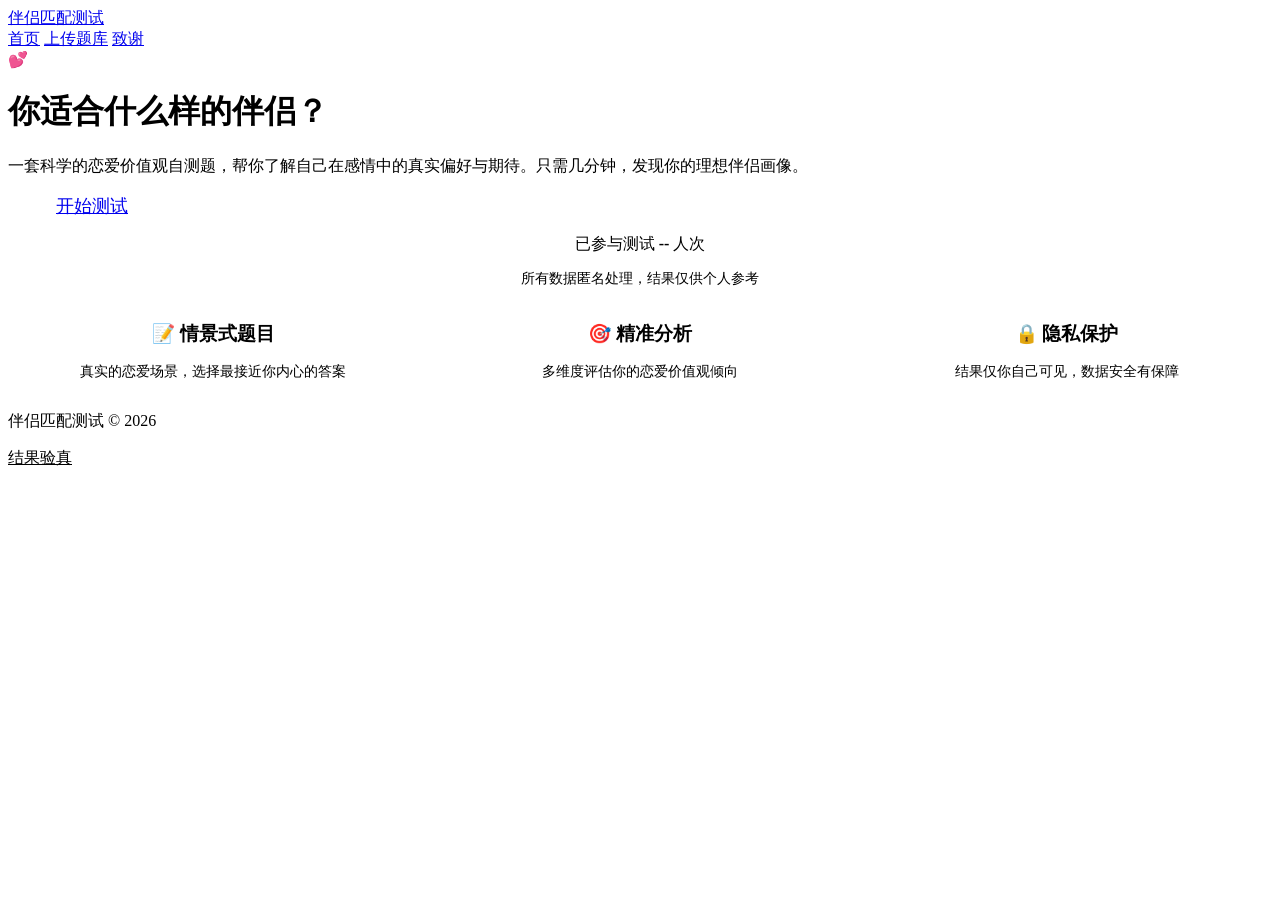
==== frontend/index.html @ e0a19b2d "fix: 提交提示移到按钮上方 + 致谢排序不重复" ====
<!DOCTYPE html>
<html lang="zh-CN">
<head>
  <meta charset="UTF-8">
  <meta name="viewport" content="width=device-width, initial-scale=1.0">
  <title>你适合什么样的伴侣？</title>
  <link rel="stylesheet" href="/css/style.css">
</head>
<body>
  <nav class="nav">
  <a href="/index.html" class="nav-brand">伴侣匹配测试</a>
  <div class="nav-links">
    <a href="/index.html">首页</a>
    <a href="/login.html">上传题库</a>
    <a href="javascript:void(0)" onclick="showContributors()" style="cursor:pointer;">致谢</a>
  </div>
</nav>
  <div class="container">
    <div class="hero">
      <div class="illustration">💕</div>
      <h1>你适合什么样的伴侣？</h1>
      <p>一套科学的恋爱价值观自测题，帮你了解自己在感情中的真实偏好与期待。只需几分钟，发现你的理想伴侣画像。</p>
      <a href="/test.html" class="btn btn-primary" style="font-size:1.15em;padding:16px 48px;">开始测试</a>
    </div>
    <div class="card" style="text-align:center;">
      <p style="color:var(--text-light);margin-bottom:12px;">已参与测试 <strong id="test-count" style="color:var(--primary-dark);">--</strong> 人次</p>
      <p style="color:var(--text-muted);font-size:0.9em;">所有数据匿名处理，结果仅供个人参考</p>
    </div>
    <div style="display:grid;grid-template-columns:repeat(auto-fit,minmax(180px,1fr));gap:16px;">
      <div class="card" style="text-align:center;">
        <h3 style="color:var(--primary-dark);margin-bottom:8px;">📝 情景式题目</h3>
        <p style="color:var(--text-light);font-size:0.9em;">真实的恋爱场景，选择最接近你内心的答案</p>
      </div>
      <div class="card" style="text-align:center;">
        <h3 style="color:var(--primary-dark);margin-bottom:8px;">🎯 精准分析</h3>
        <p style="color:var(--text-light);font-size:0.9em;">多维度评估你的恋爱价值观倾向</p>
      </div>
      <div class="card" style="text-align:center;">
        <h3 style="color:var(--primary-dark);margin-bottom:8px;">🔒 隐私保护</h3>
        <p style="color:var(--text-light);font-size:0.9em;">结果仅你自己可见，数据安全有保障</p>
      </div>
    </div>
  </div>
  <div class="footer">
    <p>伴侣匹配测试 &copy; 2026</p>
    <p style="margin-top:4px;"><a href="/verify.html" style="color:var(--text-muted);text-decoration:underline;">结果验真</a></p>
  </div>
  <script src="/js/api.js"></script>
  <script src="/js/utils.js"></script>
  <script>
    // ── 致谢窗口 ──
    var currentSort = 'time';

    function renderContributors(list) {
      var sort = currentSort;
      var sorted = list.slice();
      if (sort === 'count') {
        sorted.sort(function(a, b) { return b.count - a.count; });
      } else {
        sorted.sort(function(a, b) { return (a.time || '') < (b.time || '') ? 1 : -1; });
      }

      // Reuse existing overlay or create new
      var overlay = document.getElementById('contrib-overlay');
      if (!overlay) return;
      var box = overlay.querySelector('.contrib-box');
      if (!box) return;

      // Keep title and sort bar, replace list
      var title = box.querySelector('.contrib-title');
      var sortBar = box.querySelector('.contrib-sort');
      var oldList = box.querySelector('.contrib-list');
      var closeBtn = box.querySelector('.contrib-close');

      // Clear everything after sort bar
      while (box.lastChild && box.lastChild !== sortBar) {
        box.removeChild(box.lastChild);
      }

      var listDiv = document.createElement('div');
      listDiv.className = 'contrib-list';
      listDiv.style.cssText = 'max-height:300px;overflow-y:auto;margin-bottom:12px;';

      if (sorted.length === 0) {
        var empty = document.createElement('p');
        empty.style.cssText = 'color:var(--text-light);text-align:center;padding:20px 0;';
        empty.textContent = '暂无贡献者';
        listDiv.appendChild(empty);
      } else {
        sorted.forEach(function(item) {
          var row = document.createElement('div');
          row.style.cssText = 'display:flex;align-items:center;justify-content:space-between;padding:8px 0;border-bottom:1px solid var(--border);';

          var nameSpan = document.createElement('span');
          nameSpan.style.cssText = 'font-size:14px;color:var(--text);';
          nameSpan.textContent = '📝 ' + item.username;
          row.appendChild(nameSpan);

          var countSpan = document.createElement('span');
          countSpan.style.cssText = 'font-size:13px;color:var(--text-muted);';
          countSpan.textContent = item.count + ' 题';
          row.appendChild(countSpan);

          listDiv.appendChild(row);
        });
      }

      box.appendChild(listDiv);
      box.appendChild(closeBtn);
    }

    function showContributors() {
      if (document.getElementById('contrib-overlay')) return;

      var overlay = document.createElement('div');
      overlay.id = 'contrib-overlay';
      overlay.style.cssText = 'position:fixed;top:0;left:0;width:100%;height:100%;background:rgba(0,0,0,0.5);z-index:999;display:flex;align-items:center;justify-content:center;';

      var box = document.createElement('div');
      box.className = 'contrib-box';
      box.style.cssText = 'background:#fff;max-width:420px;width:90%;border-radius:12px;padding:24px;position:relative;';

      var title = document.createElement('h3');
      title.className = 'contrib-title';
      title.style.cssText = 'color:var(--primary-dark);margin-bottom:12px;';
      title.textContent = '致谢';
      box.appendChild(title);

      var hint = document.createElement('p');
      hint.style.cssText = 'color:var(--text-light);font-size:13px;margin-bottom:12px;';
      hint.textContent = '📝 上传题目者';
      box.appendChild(hint);

      // Sort buttons
      var sortBar = document.createElement('div');
      sortBar.className = 'contrib-sort';
      sortBar.style.cssText = 'display:flex;gap:8px;margin-bottom:12px;';

      var sortTime = document.createElement('button');
      sortTime.className = 'btn btn-sm' + (currentSort === 'time' ? ' btn-primary' : ' btn-secondary');
      sortTime.textContent = '⏱ 最新';
      sortTime.onclick = function() {
        currentSort = 'time';
        api.getContributors().then(function(list) { renderContributors(list); });
        sortTime.className = 'btn btn-sm btn-primary';
        sortCount.className = 'btn btn-sm btn-secondary';
      };
      sortBar.appendChild(sortTime);

      var sortCount = document.createElement('button');
      sortCount.className = 'btn btn-sm' + (currentSort === 'count' ? ' btn-primary' : ' btn-secondary');
      sortCount.textContent = '📊 题量';
      sortCount.onclick = function() {
        currentSort = 'count';
        api.getContributors().then(function(list) { renderContributors(list); });
        sortCount.className = 'btn btn-sm btn-primary';
        sortTime.className = 'btn btn-sm btn-secondary';
      };
      sortBar.appendChild(sortCount);

      box.appendChild(sortBar);

      // Close button
      var closeBtn = document.createElement('button');
      closeBtn.className = 'btn btn-outline contrib-close';
      closeBtn.style.cssText = 'margin-top:8px;width:100%;';
      closeBtn.textContent = '关闭';
      closeBtn.onclick = function() { overlay.remove(); };
      box.appendChild(closeBtn);

      overlay.appendChild(box);
      overlay.onclick = function(e) { if (e.target === overlay) overlay.remove(); };
      document.body.appendChild(overlay);

      // Load and render
      api.getContributors().then(function(list) {
        renderContributors(list);
      }).catch(function(e) {
        var p = document.createElement('p');
        p.style.cssText = 'color:var(--text-light);text-align:center;padding:20px;';
        p.textContent = '加载失败: ' + e.message;
        box.appendChild(p);
      });
    }

    // ── 已参与测试人数 ──
    function loadTestCount() {
      api.getPublicStats().then(function(data) {
        document.getElementById('test-count').textContent = data.total_tests || 0;
      }).catch(function() {
        // silently ignore, keep current value
      });
    }

    // 页面加载时立即更新，之后每 60 秒刷新一次
    loadTestCount();
    setInterval(loadTestCount, 60000);

  </script>
</body>
</html>
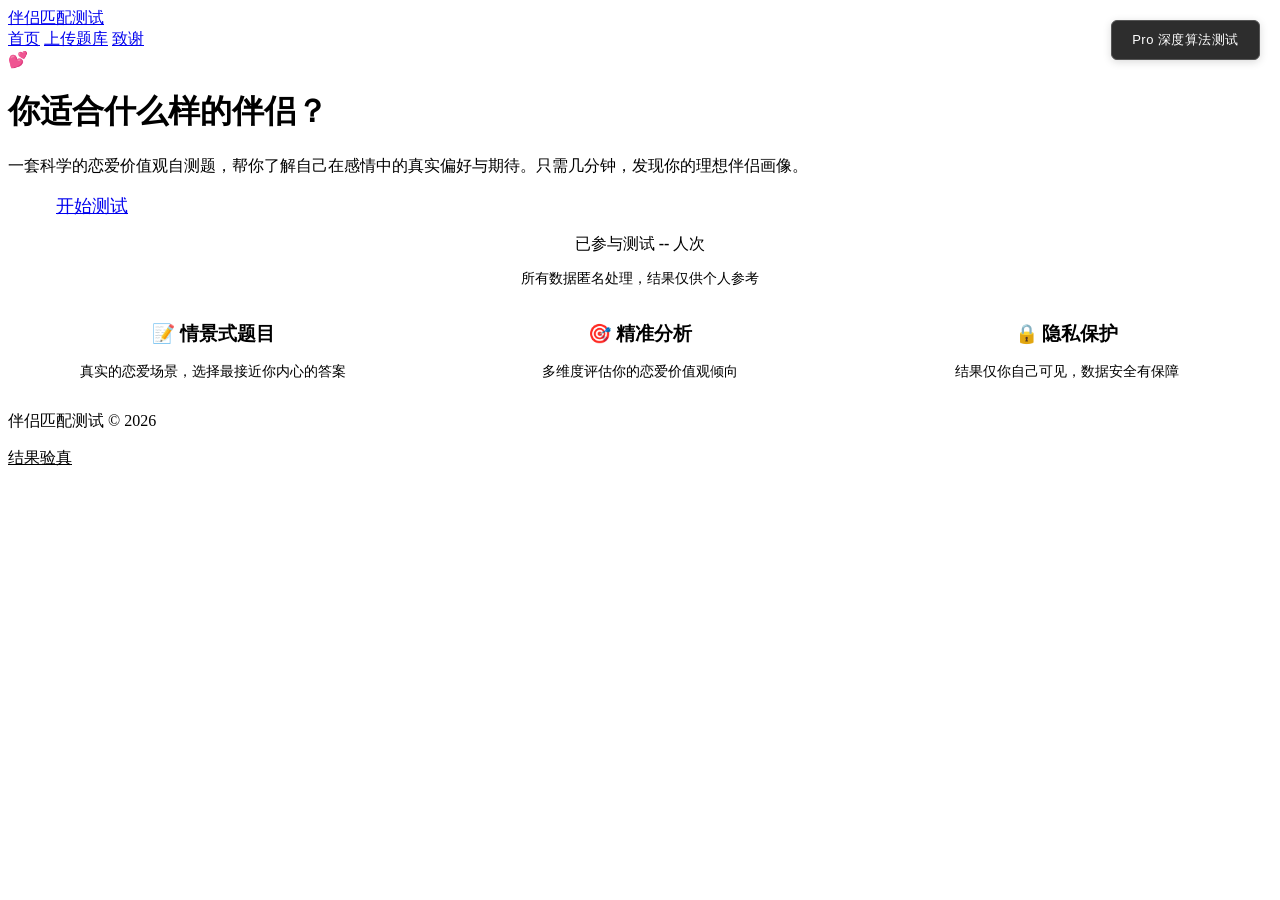
==== commit 8a174416: "在原版网页右上角添加 Pro 深度算法测试入口" ====
--- a/frontend/index.html
+++ b/frontend/index.html
@@ -7,6 +7,35 @@
   <link rel="stylesheet" href="/css/style.css">
 </head>
 <body>
+  <!-- Pro 深度测试入口（悬浮右上角） -->
+  <div id="pro-test-entry">
+    <button onclick="window.location.href='/test.html'">Pro 深度算法测试</button>
+  </div>
+  <style>
+    #pro-test-entry {
+      position: fixed;
+      top: 20px;
+      right: 20px;
+      z-index: 9999;
+    }
+    #pro-test-entry button {
+      background: #2d2d2d;
+      color: #fff;
+      border: 1px solid #555;
+      padding: 10px 20px;
+      border-radius: 6px;
+      font-size: 13px;
+      font-weight: 500;
+      cursor: pointer;
+      transition: background 0.2s, box-shadow 0.2s;
+      box-shadow: 0 2px 8px rgba(0,0,0,0.15);
+      letter-spacing: 0.5px;
+    }
+    #pro-test-entry button:hover {
+      background: #444;
+      box-shadow: 0 4px 14px rgba(0,0,0,0.25);
+    }
+  </style>
   <nav class="nav">
   <a href="/index.html" class="nav-brand">伴侣匹配测试</a>
   <div class="nav-links">
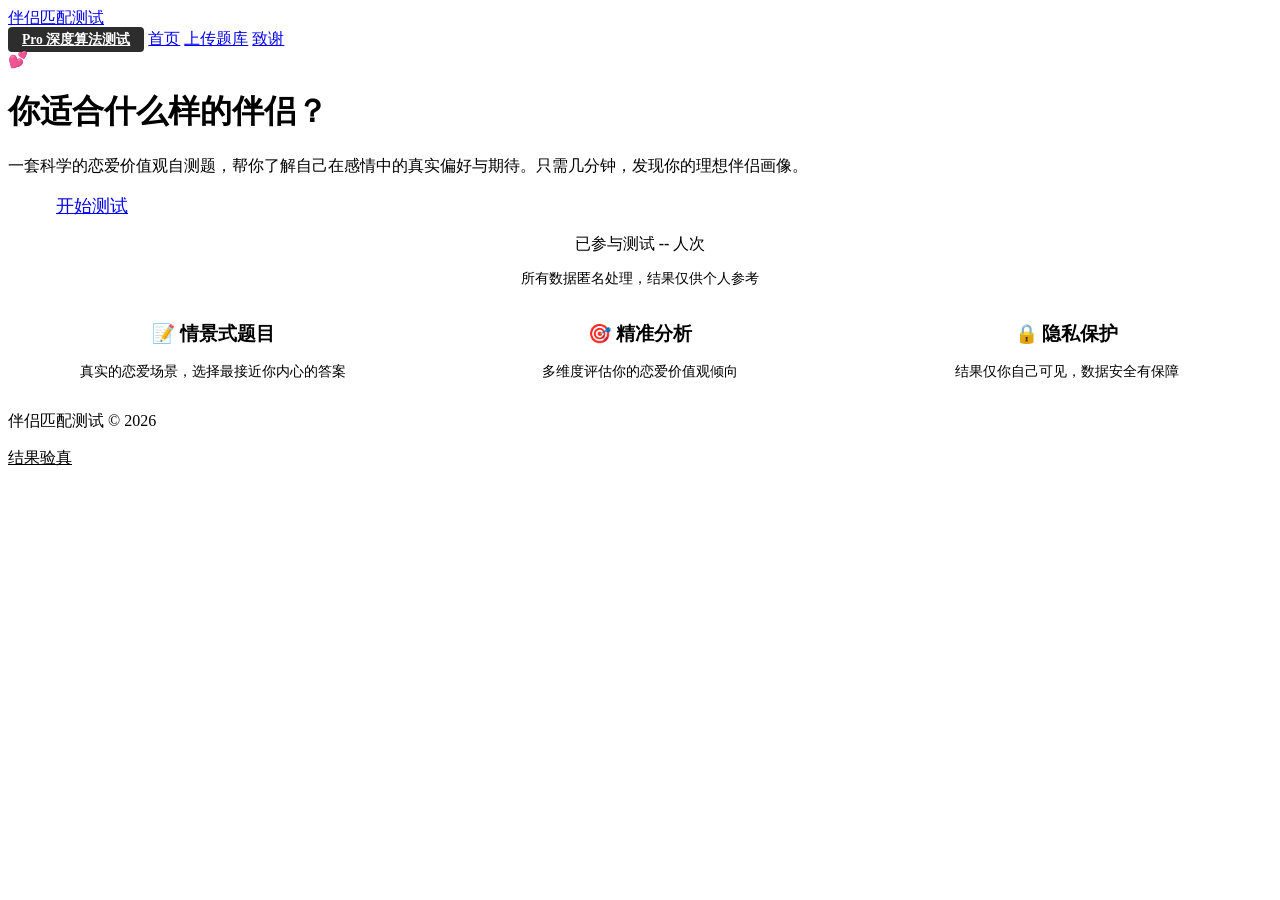
==== commit a5900c2a: "把 Pro 入口移到导航栏首位，去除悬浮遮挡" ====
--- a/frontend/index.html
+++ b/frontend/index.html
@@ -5,40 +5,25 @@
   <meta name="viewport" content="width=device-width, initial-scale=1.0">
   <title>你适合什么样的伴侣？</title>
   <link rel="stylesheet" href="/css/style.css">
+  <style>
+    .nav-pro-btn {
+      background: #2d2d2d !important;
+      color: #fff !important;
+      padding: 5px 14px !important;
+      border-radius: 4px !important;
+      font-weight: 600 !important;
+      font-size: 0.85em !important;
+    }
+    .nav-pro-btn:hover {
+      background: #444 !important;
+    }
+  </style>
 </head>
 <body>
-  <!-- Pro 深度测试入口（悬浮右上角） -->
-  <div id="pro-test-entry">
-    <button onclick="window.location.href='/test.html'">Pro 深度算法测试</button>
-  </div>
-  <style>
-    #pro-test-entry {
-      position: fixed;
-      top: 20px;
-      right: 20px;
-      z-index: 9999;
-    }
-    #pro-test-entry button {
-      background: #2d2d2d;
-      color: #fff;
-      border: 1px solid #555;
-      padding: 10px 20px;
-      border-radius: 6px;
-      font-size: 13px;
-      font-weight: 500;
-      cursor: pointer;
-      transition: background 0.2s, box-shadow 0.2s;
-      box-shadow: 0 2px 8px rgba(0,0,0,0.15);
-      letter-spacing: 0.5px;
-    }
-    #pro-test-entry button:hover {
-      background: #444;
-      box-shadow: 0 4px 14px rgba(0,0,0,0.25);
-    }
-  </style>
   <nav class="nav">
   <a href="/index.html" class="nav-brand">伴侣匹配测试</a>
   <div class="nav-links">
+    <a href="/test.html" class="nav-pro-btn">Pro 深度算法测试</a>
     <a href="/index.html">首页</a>
     <a href="/login.html">上传题库</a>
     <a href="javascript:void(0)" onclick="showContributors()" style="cursor:pointer;">致谢</a>
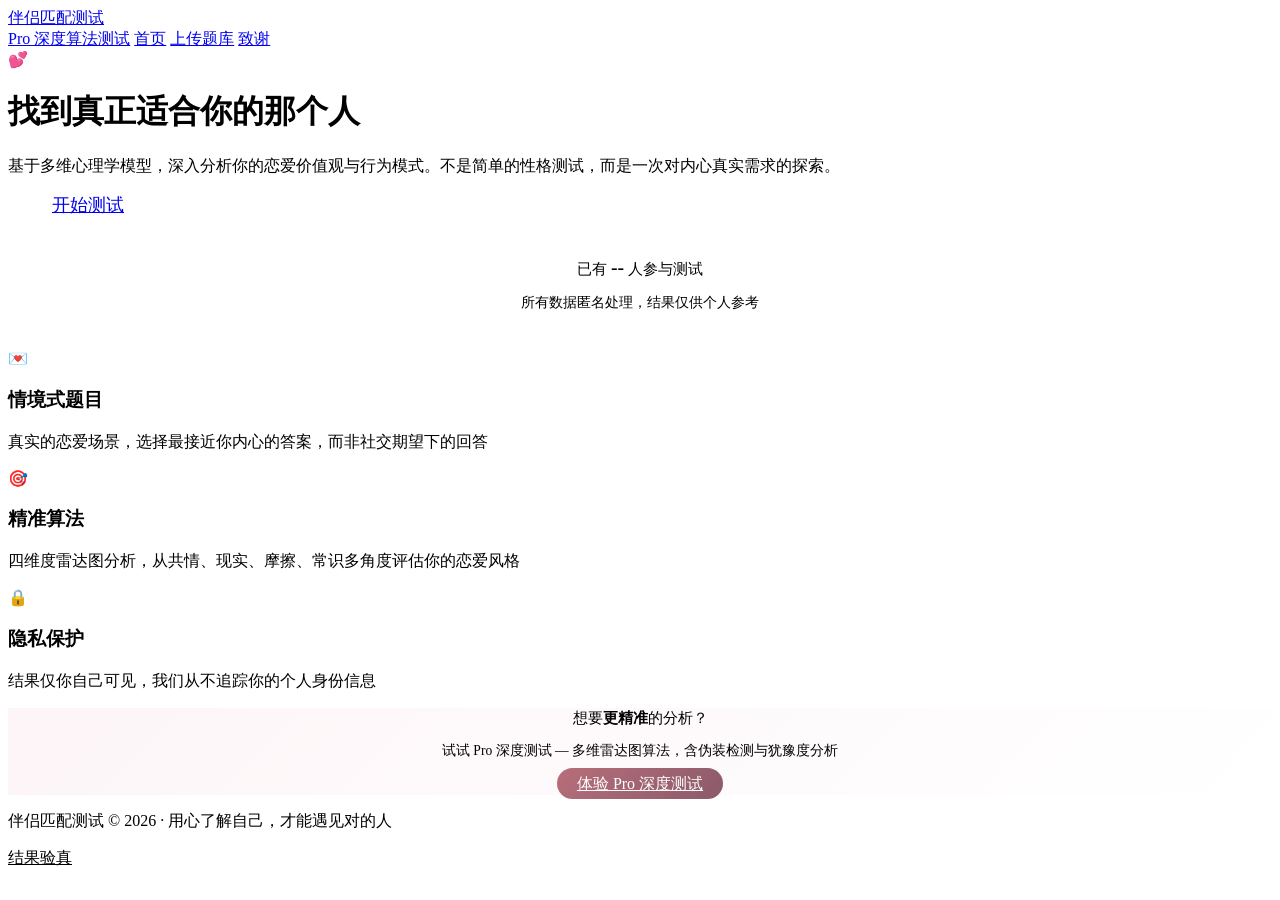
==== commit 7c5d1c80: "refactor: 温馨浪漫风网站改版，精简入口，统一按钮布局 - 全局 CSS 重构：暖粉配色、毛玻璃导航、柔阴影、新动效 - 首页精简：单一 CTA（开始测试），Pro 引导移至底部 - Pro " ====
--- a/frontend/index.html
+++ b/frontend/index.html
@@ -3,65 +3,107 @@
 <head>
   <meta charset="UTF-8">
   <meta name="viewport" content="width=device-width, initial-scale=1.0">
-  <title>你适合什么样的伴侣？</title>
-  <link rel="stylesheet" href="/css/style.css">
-  <style>
-    .nav-pro-btn {
-      background: #2d2d2d !important;
-      color: #fff !important;
-      padding: 5px 14px !important;
-      border-radius: 4px !important;
-      font-weight: 600 !important;
-      font-size: 0.85em !important;
-    }
-    .nav-pro-btn:hover {
-      background: #444 !important;
-    }
-  </style>
+  <title>你适合什么样的伴侣？— 伴侣匹配测试</title>
+  <link rel="stylesheet" href="/css/style.css?v=3">
+  <script>!function(){var t=localStorage.getItem('theme');if(t){var m={rose:{p:'#ff6b81',d:'#e85d75'},peach:{p:'#ff8fa3',d:'#e8788a'},coral:{p:'#ff7f7f',d:'#e86868'},blush:{p:'#f081a2',d:'#d86a8a'},berry:{p:'#c94c6f',d:'#b33a5a'},warm:{p:'#ff6b81',d:'#e85d75'},soft:{p:'#f8a5b6',d:'#e08a9b'}};var c=m[t];if(c){document.documentElement.style.setProperty('--primary',c.p);document.documentElement.style.setProperty('--primary-dark',c.d)}}}();</script>
 </head>
 <body>
   <nav class="nav">
-  <a href="/index.html" class="nav-brand">伴侣匹配测试</a>
-  <div class="nav-links">
-    <a href="/test.html" class="nav-pro-btn">Pro 深度算法测试</a>
-    <a href="/index.html">首页</a>
-    <a href="/login.html">上传题库</a>
-    <a href="javascript:void(0)" onclick="showContributors()" style="cursor:pointer;">致谢</a>
+    <a href="/index.html" class="nav-brand">伴侣匹配测试</a>
+    <div class="nav-links">
+      <a href="/pro_test.html" class="nav-pro-btn">Pro 深度算法测试</a>
+      <a href="/index.html">首页</a>
+      <a href="/login.html">上传题库</a>
+      <a href="javascript:void(0)" onclick="showContributors()">致谢</a>
+    </div>
+  </nav>
+
+  <div class="container">
+    <!-- ═══ Hero ═══ -->
+    <div class="hero animate-in">
+      <div class="illustration heart-beat">💕</div>
+      <h1>找到真正适合你的那个人</h1>
+      <p>基于多维心理学模型，深入分析你的恋爱价值观与行为模式。不是简单的性格测试，而是一次对内心真实需求的探索。</p>
+      <a href="/test.html" class="btn btn-primary btn-pulse" style="font-size:1.1em;padding:14px 44px;">开始测试</a>
+    </div>
+
+    <!-- ═══ Stats ═══ -->
+    <div class="card" style="text-align:center;padding:24px;">
+      <p style="color:var(--text-light);font-size:0.95em;margin-bottom:6px;">
+        已有 <strong style="color:var(--primary-dark);font-size:1.3em;" id="test-count">--</strong> 人参与测试
+      </p>
+      <p style="color:var(--text-muted);font-size:0.85em;">所有数据匿名处理，结果仅供个人参考</p>
+    </div>
+
+    <!-- ═══ Features ═══ -->
+    <div class="feature-grid">
+      <div class="feature-card animate-in" style="animation-delay:0.1s;">
+        <div class="icon">💌</div>
+        <h3>情境式题目</h3>
+        <p>真实的恋爱场景，选择最接近你内心的答案，而非社交期望下的回答</p>
+      </div>
+      <div class="feature-card animate-in" style="animation-delay:0.2s;">
+        <div class="icon">🎯</div>
+        <h3>精准算法</h3>
+        <p>四维度雷达图分析，从共情、现实、摩擦、常识多角度评估你的恋爱风格</p>
+      </div>
+      <div class="feature-card animate-in" style="animation-delay:0.3s;">
+        <div class="icon">🔒</div>
+        <h3>隐私保护</h3>
+        <p>结果仅你自己可见，我们从不追踪你的个人身份信息</p>
+      </div>
+    </div>
+
+    <!-- ═══ Pro 深度测试引导 ═══ -->
+    <div class="card" style="text-align:center;border:1px dashed var(--primary-light);background:linear-gradient(135deg,#fdf5f7,#fff);">
+      <p style="color:var(--text-light);font-size:0.95em;margin-bottom:8px;">
+        想要<strong style="color:var(--rose-gold);">更精准</strong>的分析？
+      </p>
+      <p style="color:var(--text-muted);font-size:0.85em;margin-bottom:14px;">
+        试试 Pro 深度测试 — 多维雷达图算法，含伪装检测与犹豫度分析
+      </p>
+      <a href="/pro_test.html" class="btn btn-sm" style="background:linear-gradient(135deg,#b76e79,#8b5a6b);color:#fff;border:none;border-radius:24px;padding:7px 20px;">体验 Pro 深度测试</a>
+    </div>
   </div>
-</nav>
-  <div class="container">
-    <div class="hero">
-      <div class="illustration">💕</div>
-      <h1>你适合什么样的伴侣？</h1>
-      <p>一套科学的恋爱价值观自测题，帮你了解自己在感情中的真实偏好与期待。只需几分钟，发现你的理想伴侣画像。</p>
-      <a href="/test.html" class="btn btn-primary" style="font-size:1.15em;padding:16px 48px;">开始测试</a>
-    </div>
-    <div class="card" style="text-align:center;">
-      <p style="color:var(--text-light);margin-bottom:12px;">已参与测试 <strong id="test-count" style="color:var(--primary-dark);">--</strong> 人次</p>
-      <p style="color:var(--text-muted);font-size:0.9em;">所有数据匿名处理，结果仅供个人参考</p>
-    </div>
-    <div style="display:grid;grid-template-columns:repeat(auto-fit,minmax(180px,1fr));gap:16px;">
-      <div class="card" style="text-align:center;">
-        <h3 style="color:var(--primary-dark);margin-bottom:8px;">📝 情景式题目</h3>
-        <p style="color:var(--text-light);font-size:0.9em;">真实的恋爱场景，选择最接近你内心的答案</p>
-      </div>
-      <div class="card" style="text-align:center;">
-        <h3 style="color:var(--primary-dark);margin-bottom:8px;">🎯 精准分析</h3>
-        <p style="color:var(--text-light);font-size:0.9em;">多维度评估你的恋爱价值观倾向</p>
-      </div>
-      <div class="card" style="text-align:center;">
-        <h3 style="color:var(--primary-dark);margin-bottom:8px;">🔒 隐私保护</h3>
-        <p style="color:var(--text-light);font-size:0.9em;">结果仅你自己可见，数据安全有保障</p>
-      </div>
-    </div>
+
+  <div class="footer">
+    <p>伴侣匹配测试 &copy; 2026 · 用心了解自己，才能遇见对的人</p>
+    <p style="margin-top:6px;">
+      <a href="/verify.html" style="color:var(--text-muted);">结果验真</a>
+    </p>
   </div>
-  <div class="footer">
-    <p>伴侣匹配测试 &copy; 2026</p>
-    <p style="margin-top:4px;"><a href="/verify.html" style="color:var(--text-muted);text-decoration:underline;">结果验真</a></p>
-  </div>
-  <script src="/js/api.js"></script>
-  <script src="/js/utils.js"></script>
+
+  <script src="/js/api.js?v=3"></script>
+  <script src="/js/utils.js?v=2"></script>
   <script>
+    // ── 主题切换（可扩展）──
+    // 点击 nav-brand 5 次循环切换主题色调
+    (function(){
+      var themes = ['rose','peach','coral','blush','berry','warm','soft'];
+      var themeMap = {
+        rose:{p:'#ff6b81',d:'#e85d75'},peach:{p:'#ff8fa3',d:'#e8788a'},
+        coral:{p:'#ff7f7f',d:'#e86868'},blush:{p:'#f081a2',d:'#d86a8a'},
+        berry:{p:'#c94c6f',d:'#b33a5a'},warm:{p:'#ff6b81',d:'#e85d75'},
+        soft:{p:'#f8a5b6',d:'#e08a9b'}
+      };
+      var clicks = 0, timer = null;
+      document.querySelector('.nav-brand').addEventListener('click', function(e){
+        clicks++;
+        clearTimeout(timer);
+        if (clicks >= 5) {
+          var current = localStorage.getItem('theme') || 'rose';
+          var idx = themes.indexOf(current);
+          var next = themes[(idx + 1) % themes.length];
+          var c = themeMap[next];
+          document.documentElement.style.setProperty('--primary', c.p);
+          document.documentElement.style.setProperty('--primary-dark', c.d);
+          localStorage.setItem('theme', next);
+          clicks = 0;
+        }
+        timer = setTimeout(function(){ clicks = 0; }, 800);
+      });
+    })();
+
     // ── 致谢窗口 ──
     var currentSort = 'time';
 
@@ -74,26 +116,20 @@
         sorted.sort(function(a, b) { return (a.time || '') < (b.time || '') ? 1 : -1; });
       }
 
-      // Reuse existing overlay or create new
       var overlay = document.getElementById('contrib-overlay');
       if (!overlay) return;
       var box = overlay.querySelector('.contrib-box');
       if (!box) return;
 
-      // Keep title and sort bar, replace list
-      var title = box.querySelector('.contrib-title');
       var sortBar = box.querySelector('.contrib-sort');
-      var oldList = box.querySelector('.contrib-list');
       var closeBtn = box.querySelector('.contrib-close');
 
-      // Clear everything after sort bar
       while (box.lastChild && box.lastChild !== sortBar) {
         box.removeChild(box.lastChild);
       }
 
       var listDiv = document.createElement('div');
       listDiv.className = 'contrib-list';
-      listDiv.style.cssText = 'max-height:300px;overflow-y:auto;margin-bottom:12px;';
 
       if (sorted.length === 0) {
         var empty = document.createElement('p');
@@ -103,7 +139,7 @@
       } else {
         sorted.forEach(function(item) {
           var row = document.createElement('div');
-          row.style.cssText = 'display:flex;align-items:center;justify-content:space-between;padding:8px 0;border-bottom:1px solid var(--border);';
+          row.style.cssText = 'display:flex;align-items:center;justify-content:space-between;padding:10px 0;border-bottom:1px solid var(--border);';
 
           var nameSpan = document.createElement('span');
           nameSpan.style.cssText = 'font-size:14px;color:var(--text);';
@@ -128,15 +164,13 @@
 
       var overlay = document.createElement('div');
       overlay.id = 'contrib-overlay';
-      overlay.style.cssText = 'position:fixed;top:0;left:0;width:100%;height:100%;background:rgba(0,0,0,0.5);z-index:999;display:flex;align-items:center;justify-content:center;';
+      overlay.style.cssText = 'position:fixed;top:0;left:0;width:100%;height:100%;background:rgba(0,0,0,0.4);z-index:999;display:flex;align-items:center;justify-content:center;';
 
       var box = document.createElement('div');
       box.className = 'contrib-box';
-      box.style.cssText = 'background:#fff;max-width:420px;width:90%;border-radius:12px;padding:24px;position:relative;';
 
       var title = document.createElement('h3');
       title.className = 'contrib-title';
-      title.style.cssText = 'color:var(--primary-dark);margin-bottom:12px;';
       title.textContent = '致谢';
       box.appendChild(title);
 
@@ -145,36 +179,33 @@
       hint.textContent = '📝 上传题目者';
       box.appendChild(hint);
 
-      // Sort buttons
       var sortBar = document.createElement('div');
       sortBar.className = 'contrib-sort';
-      sortBar.style.cssText = 'display:flex;gap:8px;margin-bottom:12px;';
 
       var sortTime = document.createElement('button');
-      sortTime.className = 'btn btn-sm' + (currentSort === 'time' ? ' btn-primary' : ' btn-secondary');
+      sortTime.className = 'btn btn-sm' + (currentSort === 'time' ? ' btn-primary' : ' btn-outline');
       sortTime.textContent = '⏱ 最新';
       sortTime.onclick = function() {
         currentSort = 'time';
         api.getContributors().then(function(list) { renderContributors(list); });
         sortTime.className = 'btn btn-sm btn-primary';
-        sortCount.className = 'btn btn-sm btn-secondary';
+        sortCount.className = 'btn btn-sm btn-outline';
       };
       sortBar.appendChild(sortTime);
 
       var sortCount = document.createElement('button');
-      sortCount.className = 'btn btn-sm' + (currentSort === 'count' ? ' btn-primary' : ' btn-secondary');
+      sortCount.className = 'btn btn-sm' + (currentSort === 'count' ? ' btn-primary' : ' btn-outline');
       sortCount.textContent = '📊 题量';
       sortCount.onclick = function() {
         currentSort = 'count';
         api.getContributors().then(function(list) { renderContributors(list); });
         sortCount.className = 'btn btn-sm btn-primary';
-        sortTime.className = 'btn btn-sm btn-secondary';
+        sortTime.className = 'btn btn-sm btn-outline';
       };
       sortBar.appendChild(sortCount);
 
       box.appendChild(sortBar);
 
-      // Close button
       var closeBtn = document.createElement('button');
       closeBtn.className = 'btn btn-outline contrib-close';
       closeBtn.style.cssText = 'margin-top:8px;width:100%;';
@@ -186,7 +217,6 @@
       overlay.onclick = function(e) { if (e.target === overlay) overlay.remove(); };
       document.body.appendChild(overlay);
 
-      // Load and render
       api.getContributors().then(function(list) {
         renderContributors(list);
       }).catch(function(e) {
@@ -197,19 +227,33 @@
       });
     }
 
-    // ── 已参与测试人数 ──
+    // ── 参与人数 ──
     function loadTestCount() {
       api.getPublicStats().then(function(data) {
-        document.getElementById('test-count').textContent = data.total_tests || 0;
-      }).catch(function() {
-        // silently ignore, keep current value
-      });
-    }
-
-    // 页面加载时立即更新，之后每 60 秒刷新一次
+        var el = document.getElementById('test-count');
+        var target = data && data.total_tests ? data.total_tests : 0;
+        animateCount(el, target);
+      }).catch(function() {});
+    }
+
+    function animateCount(el, target) {
+      var current = parseInt(el.textContent) || 0;
+      if (current === target) { el.textContent = target; return; }
+      var step = Math.max(1, Math.floor(Math.abs(target - current) / 30));
+      var timer = setInterval(function() {
+        if (current < target) {
+          current = Math.min(current + step, target);
+        } else {
+          current = Math.max(current - step, target);
+        }
+        el.textContent = current;
+        if (current === target) clearInterval(timer);
+      }, 30);
+    }
+
     loadTestCount();
     setInterval(loadTestCount, 60000);
 
   </script>
 </body>
-</html>+</html>
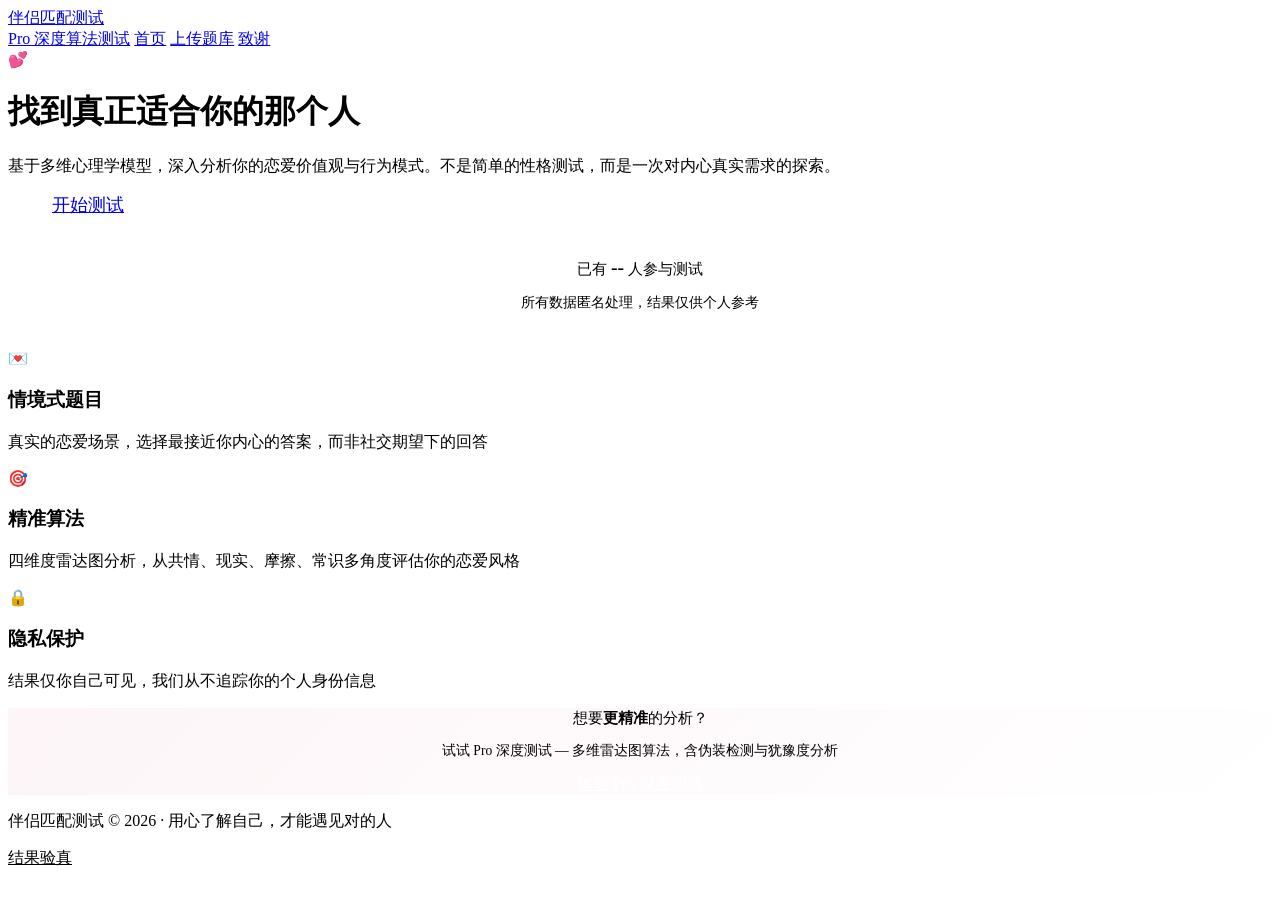
==== commit 2a8cfdf1: "feat: add 4-theme color system (Rose/Ocean/Forest/Sunset) with admin controls All pages now support " ====
--- a/frontend/index.html
+++ b/frontend/index.html
@@ -4,8 +4,8 @@
   <meta charset="UTF-8">
   <meta name="viewport" content="width=device-width, initial-scale=1.0">
   <title>你适合什么样的伴侣？— 伴侣匹配测试</title>
-  <link rel="stylesheet" href="/css/style.css?v=3">
-  <script>!function(){var t=localStorage.getItem('theme');if(t){var m={rose:{p:'#ff6b81',d:'#e85d75'},peach:{p:'#ff8fa3',d:'#e8788a'},coral:{p:'#ff7f7f',d:'#e86868'},blush:{p:'#f081a2',d:'#d86a8a'},berry:{p:'#c94c6f',d:'#b33a5a'},warm:{p:'#ff6b81',d:'#e85d75'},soft:{p:'#f8a5b6',d:'#e08a9b'}};var c=m[t];if(c){document.documentElement.style.setProperty('--primary',c.p);document.documentElement.style.setProperty('--primary-dark',c.d)}}}();</script>
+  <link rel="stylesheet" href="/css/style.css?v=4">
+  <script src="/js/theme.js?v=1"></script>
 </head>
 <body>
   <nav class="nav">
@@ -62,11 +62,12 @@
       <p style="color:var(--text-muted);font-size:0.85em;margin-bottom:14px;">
         试试 Pro 深度测试 — 多维雷达图算法，含伪装检测与犹豫度分析
       </p>
-      <a href="/pro_test.html" class="btn btn-sm" style="background:linear-gradient(135deg,#b76e79,#8b5a6b);color:#fff;border:none;border-radius:24px;padding:7px 20px;">体验 Pro 深度测试</a>
+      <a href="/pro_test.html" class="btn btn-sm" style="background:var(--pro-gradient);color:#fff;border:none;border-radius:24px;padding:7px 20px;">体验 Pro 深度测试</a>
     </div>
   </div>
 
   <div class="footer">
+    <div id="theme-palette" style="margin-bottom:10px;"></div>
     <p>伴侣匹配测试 &copy; 2026 · 用心了解自己，才能遇见对的人</p>
     <p style="margin-top:6px;">
       <a href="/verify.html" style="color:var(--text-muted);">结果验真</a>
@@ -76,33 +77,8 @@
   <script src="/js/api.js?v=3"></script>
   <script src="/js/utils.js?v=2"></script>
   <script>
-    // ── 主题切换（可扩展）──
-    // 点击 nav-brand 5 次循环切换主题色调
-    (function(){
-      var themes = ['rose','peach','coral','blush','berry','warm','soft'];
-      var themeMap = {
-        rose:{p:'#ff6b81',d:'#e85d75'},peach:{p:'#ff8fa3',d:'#e8788a'},
-        coral:{p:'#ff7f7f',d:'#e86868'},blush:{p:'#f081a2',d:'#d86a8a'},
-        berry:{p:'#c94c6f',d:'#b33a5a'},warm:{p:'#ff6b81',d:'#e85d75'},
-        soft:{p:'#f8a5b6',d:'#e08a9b'}
-      };
-      var clicks = 0, timer = null;
-      document.querySelector('.nav-brand').addEventListener('click', function(e){
-        clicks++;
-        clearTimeout(timer);
-        if (clicks >= 5) {
-          var current = localStorage.getItem('theme') || 'rose';
-          var idx = themes.indexOf(current);
-          var next = themes[(idx + 1) % themes.length];
-          var c = themeMap[next];
-          document.documentElement.style.setProperty('--primary', c.p);
-          document.documentElement.style.setProperty('--primary-dark', c.d);
-          localStorage.setItem('theme', next);
-          clicks = 0;
-        }
-        timer = setTimeout(function(){ clicks = 0; }, 800);
-      });
-    })();
+    // ── 主题调色板 ──
+    Theme.renderPalette(document.getElementById('theme-palette'));
 
     // ── 致谢窗口 ──
     var currentSort = 'time';
